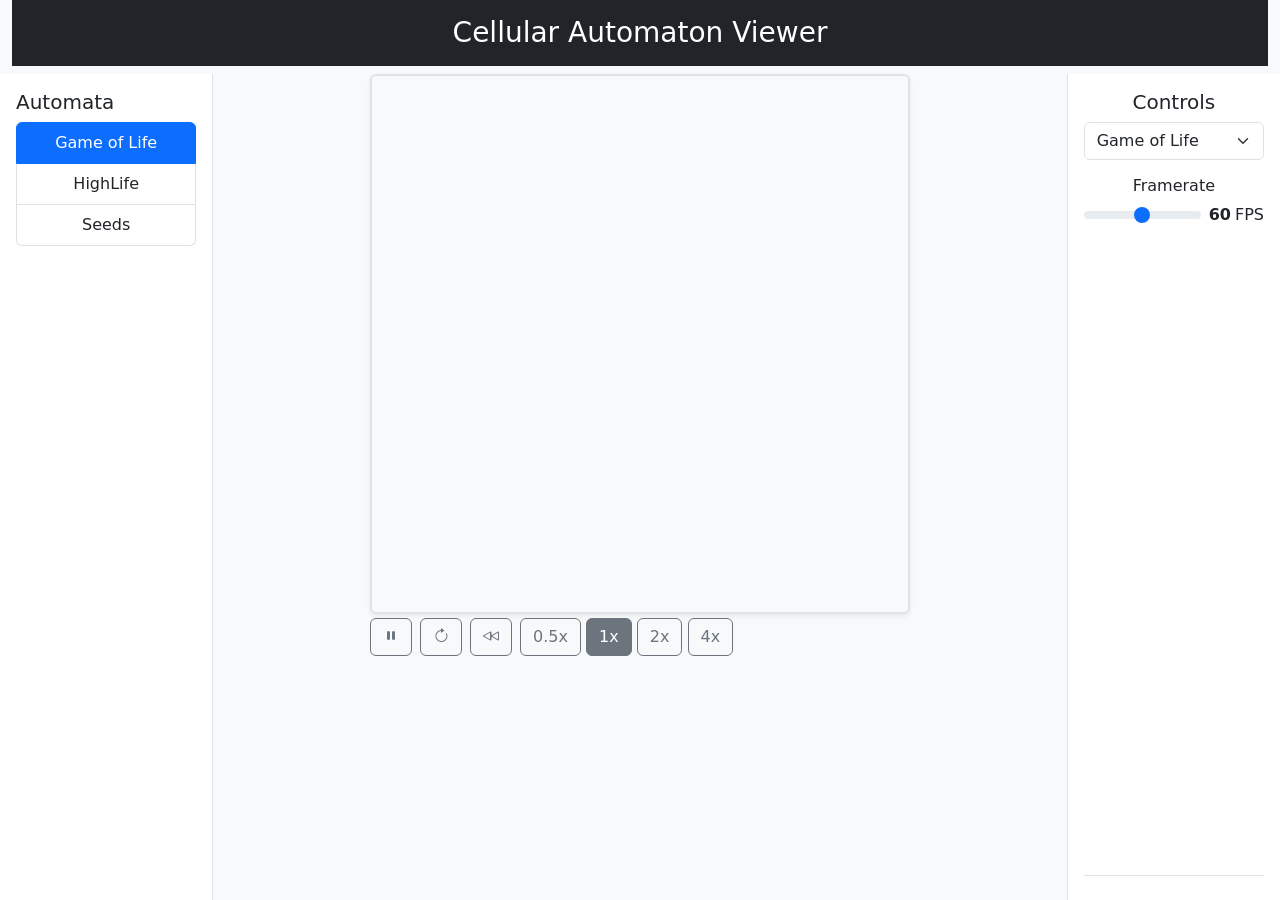
==== webapp/static/index.html @ 21d52c65 "Moved webapp files into more relevant places" ====
<!DOCTYPE html>
<html lang="en">

<head>
    <meta charset="UTF-8" />
    <meta name="viewport" content="width=device-width, initial-scale=1">
    <title>Cellular Automaton Viewer</title>

    <!-- Bootstrap CSS -->
    <link href="https://cdn.jsdelivr.net/npm/bootstrap@5.3.3/dist/css/bootstrap.min.css" rel="stylesheet">
    <!-- Bootstrap Icons -->
    <link href="https://cdn.jsdelivr.net/npm/bootstrap-icons@1.11.3/font/bootstrap-icons.css" rel="stylesheet">

    <!-- My CSS -->
    <link rel="stylesheet" href="./styles.css">
</head>

<body class="bg-light text-center">

    <div class="container-fluid vh-100 d-flex flex-column">
        <header class="py-3 mb-2 bg-dark text-white">
            <h3 class="mb-0">Cellular Automaton Viewer</h3>
        </header>

        <div class="row flex-grow-1">
            <!-- Left sidebar -->
            <aside class="col-md-2 bg-white border-end p-3 d-flex flex-column">
                <h5 class="text-start">Automata</h5>
                <ul class="list-group flex-grow-1 mb-3" id="automataList">
                    <li class="list-group-item active">Game of Life</li>
                    <li class="list-group-item">HighLife</li>
                    <li class="list-group-item">Seeds</li>
                </ul>
            </aside>

            <!-- Center: Canvas -->
            <main class="col-md-8 d-flex flex-column align-items-center bg-light">
                <div class="d-flex flex-column align-items-start">
                    <canvas id="ca" width="300" height="300" class="border border-2 shadow-sm rounded"></canvas>
                    <div class="mt-1 d-flex gap-2">
                        <button id="playPauseBtn" class="btn btn-outline-secondary">
                            <i id="playPauseIcon" class="bi bi-pause-fill"></i>
                        </button>
                        <button id="resetBtn" class="btn btn-outline-secondary">
                            <i id="resetIcon" class="bi bi-arrow-clockwise"></i>
                        </button>
                        <button id="rewindBtn" class="btn btn-outline-secondary">
                            <i id="rewindIcon" class="bi bi-rewind"></i>
                        </button>
                        <div id="speedControls" class="">
                            <button class="btn btn-outline-secondary" value="0.5">
                                <span>0.5x</span>
                            </button>
                            <button class="btn btn-secondary" value="1">
                                <span>1x</span>
                            </button>
                            <button class="btn btn-outline-secondary" value="2">
                                <span>2x</span>
                            </button>
                            <button class="btn btn-outline-secondary" value="4">
                                <span>4x</span>
                            </button>
                        </div>
                    </div>
                </div>
            </main>

            <!-- Right sidebar -->
            <aside class="col-md-2 bg-white border-start p-3 d-flex flex-column justify-content-between">
                <div>
                    <h5>Controls</h5>
                    <div class="d-grid gap-2 mb-3">
                        <select id="rule" class="form-select">
                            <option>Game of Life</option>
                            <option>HighLife</option>
                            <option>Seeds</option>
                        </select>
                    </div>

                    <h6>Framerate</h6>
                    <div class="d-flex align-items-center justify-content-between">
                        <input type="range" min="1" max="120" value="60" class="form-range flex-grow-1 me-2"
                            id="framerateSlider" list="framerateValues">
                        <datalist id="framerateValues">
                            <option value="1">
                            <option value="15">
                            <option value="30">
                            <option value="60">
                            <option value="90">
                            <option value="120">
                        </datalist>
                        <span id="framerateValue" class="fw-bold">60</span><span class="ms-1">FPS</span>
                    </div>
                </div>

                <div class="border-top pt-2 mt-3 text-start small text-muted d-flex justify-content-between">
                    <span id="subtitle"></span>
                    <span id="iterations"></span>
                </div>
            </aside>
        </div>
    </div>

    <!-- Bootstrap JS (optional, for dynamic features) -->
    <script src="https://cdn.jsdelivr.net/npm/bootstrap@5.3.3/dist/js/bootstrap.bundle.min.js"></script>

    <!--- My JS -->
    <script src="./main.js"></script>
</body>

</html>
---- webapp/static/styles.css ----
canvas {
    width: auto;
    height: 60vh;
    image-rendering: pixelated;
}

body {
    overflow: hidden;
}

.list-group-item {
    cursor: pointer;
}

.list-group-item.active {
    background-color: #0d6efd;
    border-color: #0d6efd;
}

.form-range {
    width: 100%;
}
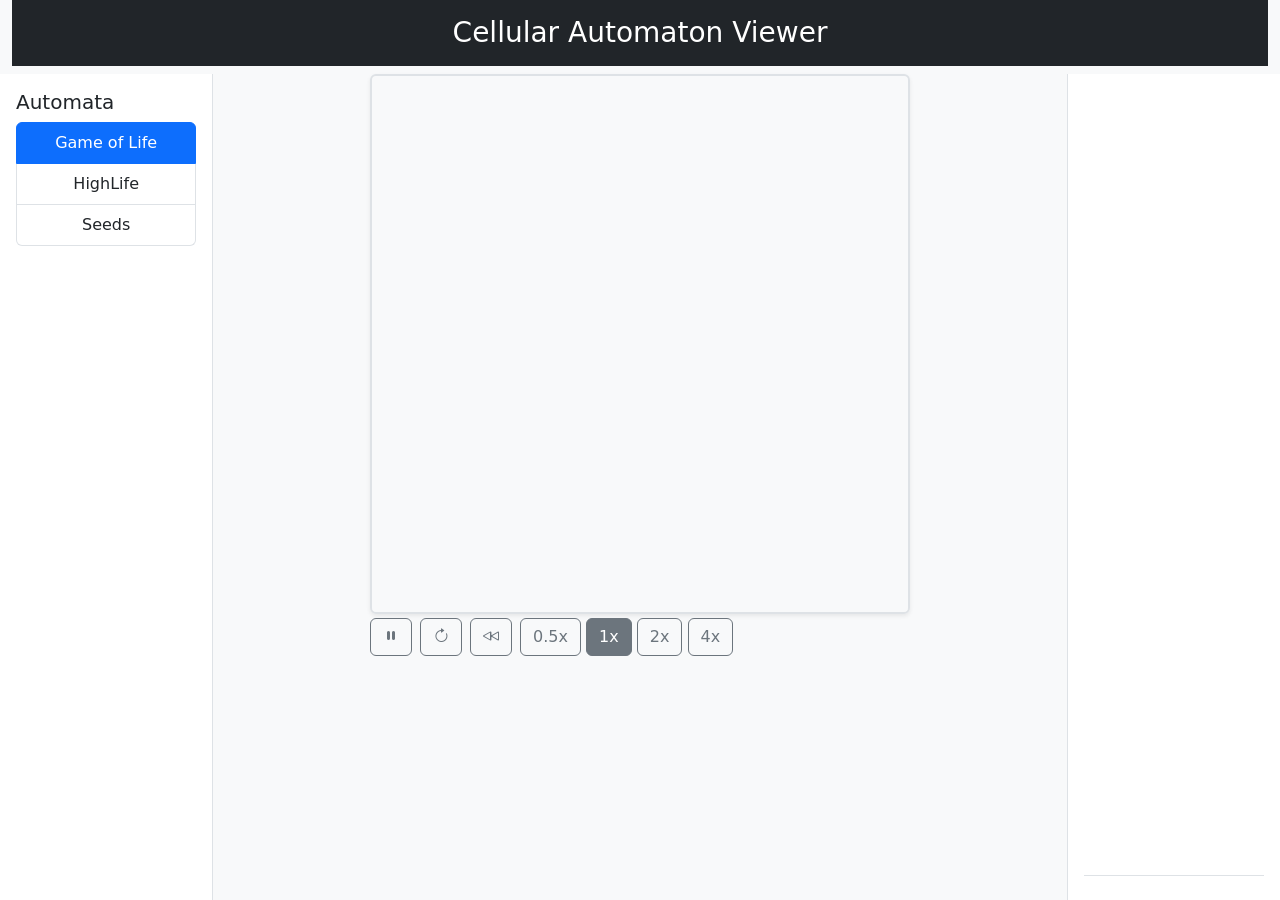
==== commit b4b99675: "Cleaned up unused HTML and JS" ====
--- a/webapp/static/index.html
+++ b/webapp/static/index.html
@@ -68,29 +68,6 @@
             <!-- Right sidebar -->
             <aside class="col-md-2 bg-white border-start p-3 d-flex flex-column justify-content-between">
                 <div>
-                    <h5>Controls</h5>
-                    <div class="d-grid gap-2 mb-3">
-                        <select id="rule" class="form-select">
-                            <option>Game of Life</option>
-                            <option>HighLife</option>
-                            <option>Seeds</option>
-                        </select>
-                    </div>
-
-                    <h6>Framerate</h6>
-                    <div class="d-flex align-items-center justify-content-between">
-                        <input type="range" min="1" max="120" value="60" class="form-range flex-grow-1 me-2"
-                            id="framerateSlider" list="framerateValues">
-                        <datalist id="framerateValues">
-                            <option value="1">
-                            <option value="15">
-                            <option value="30">
-                            <option value="60">
-                            <option value="90">
-                            <option value="120">
-                        </datalist>
-                        <span id="framerateValue" class="fw-bold">60</span><span class="ms-1">FPS</span>
-                    </div>
                 </div>
 
                 <div class="border-top pt-2 mt-3 text-start small text-muted d-flex justify-content-between">
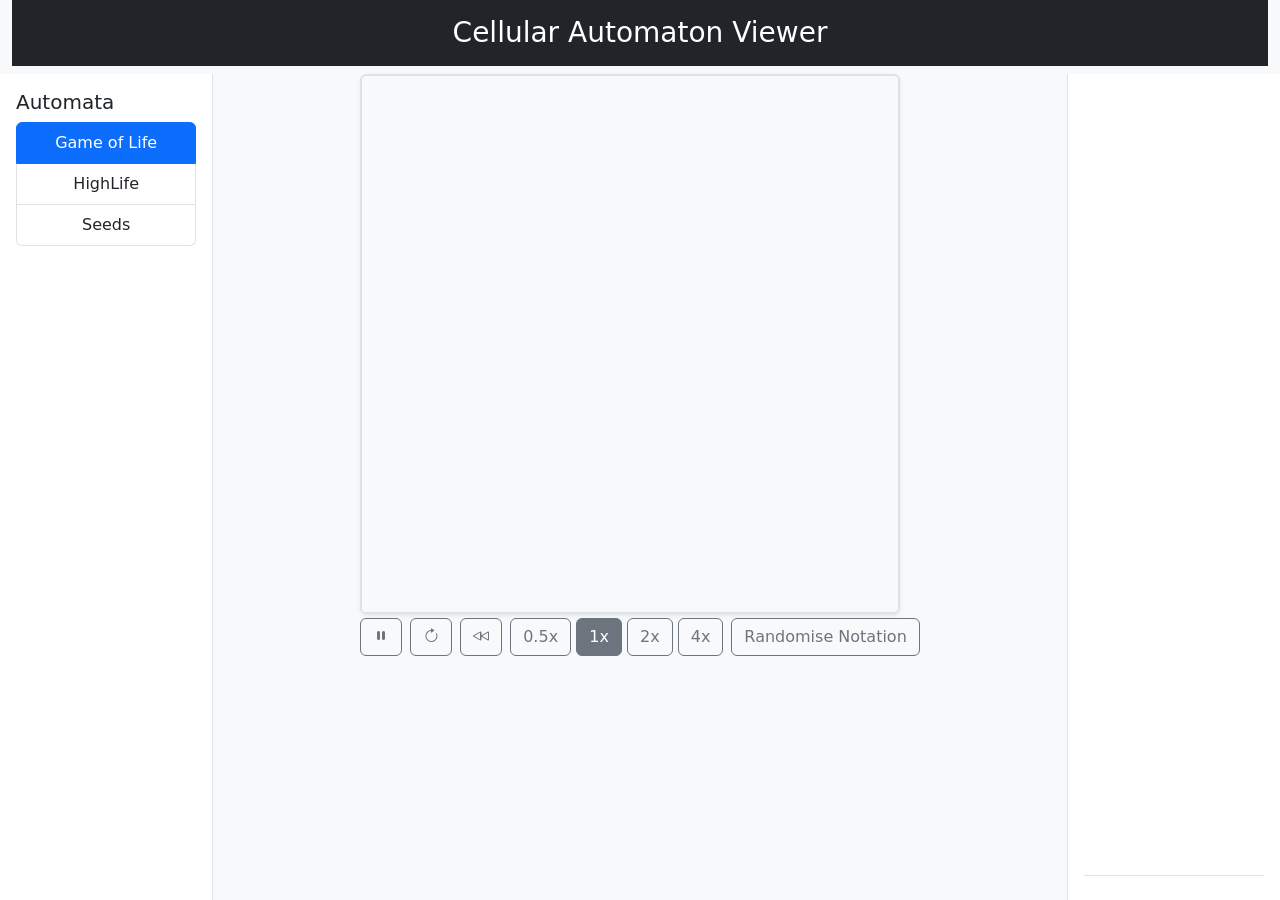
==== commit 09489cd6: "Made progress on a random binary automata feature" ====
--- a/webapp/static/index.html
+++ b/webapp/static/index.html
@@ -61,6 +61,9 @@
                                 <span>4x</span>
                             </button>
                         </div>
+                        <button id="randomiseNotationBtn" class="btn btn-outline-secondary">
+                            <span>Randomise Notation</span>
+                        </button>
                     </div>
                 </div>
             </main>
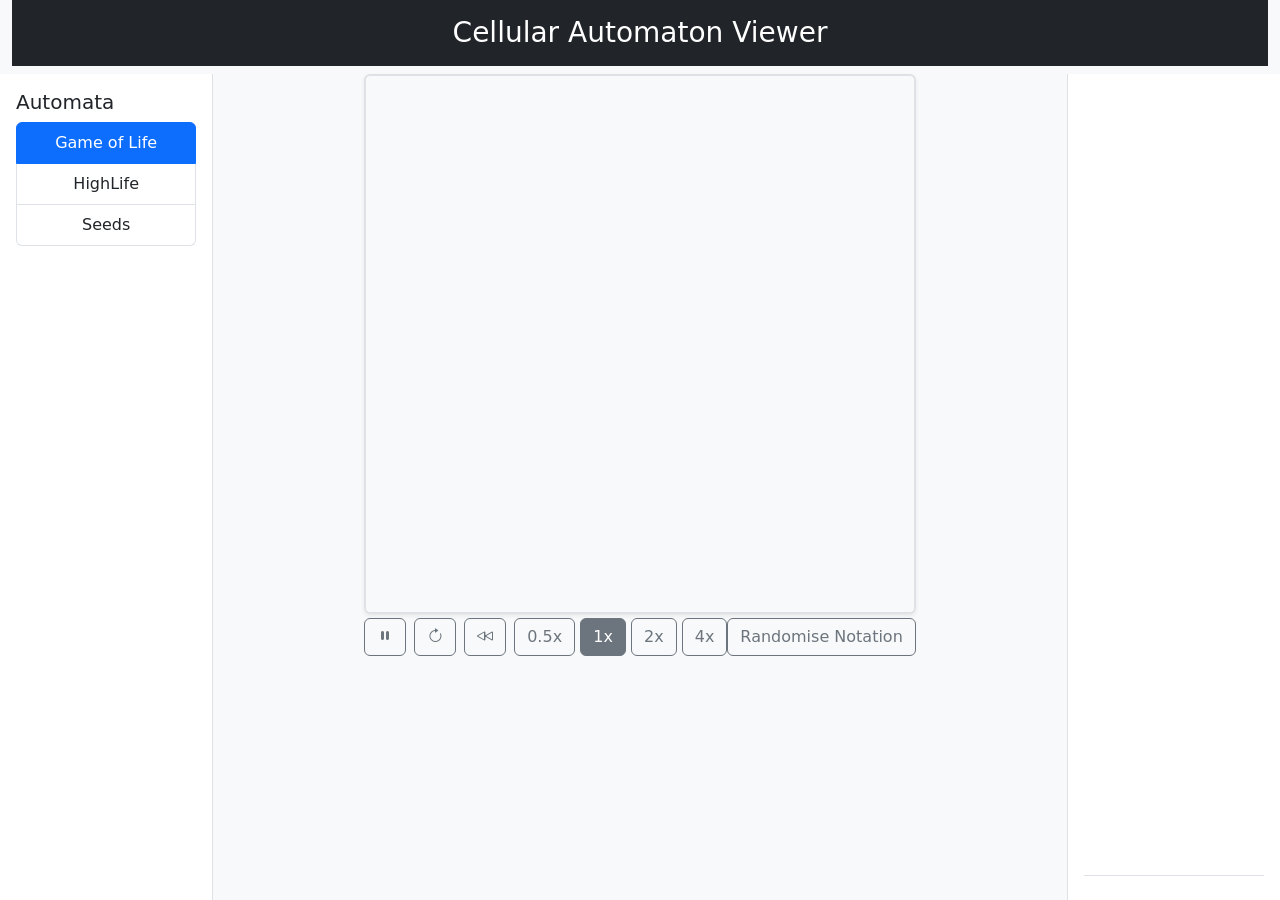
==== commit d8fb8a5f: "Got randomiser button to appear correctly" ====
--- a/webapp/static/index.html
+++ b/webapp/static/index.html
@@ -35,35 +35,39 @@
 
             <!-- Center: Canvas -->
             <main class="col-md-8 d-flex flex-column align-items-center bg-light">
-                <div class="d-flex flex-column align-items-start">
+                <div class="d-flex flex-column">
                     <canvas id="ca" width="300" height="300" class="border border-2 shadow-sm rounded"></canvas>
-                    <div class="mt-1 d-flex gap-2">
-                        <button id="playPauseBtn" class="btn btn-outline-secondary">
-                            <i id="playPauseIcon" class="bi bi-pause-fill"></i>
-                        </button>
-                        <button id="resetBtn" class="btn btn-outline-secondary">
-                            <i id="resetIcon" class="bi bi-arrow-clockwise"></i>
-                        </button>
-                        <button id="rewindBtn" class="btn btn-outline-secondary">
-                            <i id="rewindIcon" class="bi bi-rewind"></i>
-                        </button>
-                        <div id="speedControls" class="">
-                            <button class="btn btn-outline-secondary" value="0.5">
-                                <span>0.5x</span>
+                    <div class="mt-1 d-flex justify-content-between">
+                        <div class="d-flex gap-2">
+                            <button id="playPauseBtn" class="btn btn-outline-secondary">
+                                <i id="playPauseIcon" class="bi bi-pause-fill"></i>
                             </button>
-                            <button class="btn btn-secondary" value="1">
-                                <span>1x</span>
+                            <button id="resetBtn" class="btn btn-outline-secondary">
+                                <i id="resetIcon" class="bi bi-arrow-clockwise"></i>
                             </button>
-                            <button class="btn btn-outline-secondary" value="2">
-                                <span>2x</span>
+                            <button id="rewindBtn" class="btn btn-outline-secondary">
+                                <i id="rewindIcon" class="bi bi-rewind"></i>
                             </button>
-                            <button class="btn btn-outline-secondary" value="4">
-                                <span>4x</span>
+                            <div id="speedControls" class="gap-1">
+                                <button class="btn btn-outline-secondary" value="0.5">
+                                    <span>0.5x</span>
+                                </button>
+                                <button class="btn btn-secondary" value="1">
+                                    <span>1x</span>
+                                </button>
+                                <button class="btn btn-outline-secondary" value="2">
+                                    <span>2x</span>
+                                </button>
+                                <button class="btn btn-outline-secondary" value="4">
+                                    <span>4x</span>
+                                </button>
+                            </div>
+                        </div>
+                        <div>
+                            <button id="randomiseNotationBtn" class="btn btn-outline-secondary">
+                                <span>Randomise Notation</span>
                             </button>
                         </div>
-                        <button id="randomiseNotationBtn" class="btn btn-outline-secondary">
-                            <span>Randomise Notation</span>
-                        </button>
                     </div>
                 </div>
             </main>
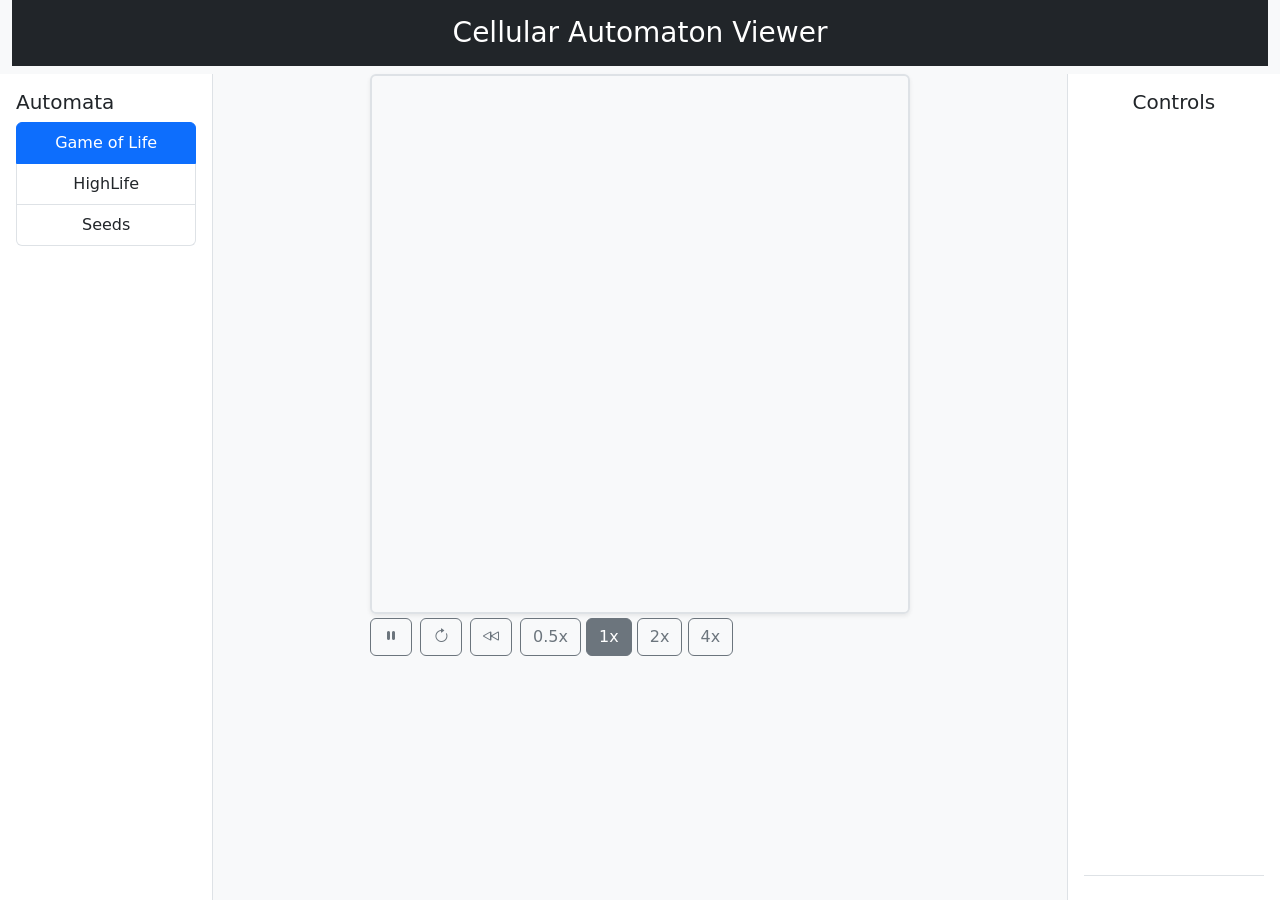
==== commit aaea2d4a: "Added an input field to submit own B/S notations." ====
--- a/webapp/static/index.html
+++ b/webapp/static/index.html
@@ -63,18 +63,30 @@
                                 </button>
                             </div>
                         </div>
-                        <div>
+                        <!-- <div>
                             <button id="randomiseNotationBtn" class="btn btn-outline-secondary">
                                 <span>Randomise Notation</span>
                             </button>
-                        </div>
+                        </div> -->
                     </div>
                 </div>
             </main>
 
             <!-- Right sidebar -->
             <aside class="col-md-2 bg-white border-start p-3 d-flex flex-column justify-content-between">
-                <div>
+                <div class="d-flex flex-column align-items-stretch gap-2">
+                    <h5>Controls</h5>
+                    <div id="randomBinaryControlsContainer" class="d-none flex-column gap-2">
+                        <button id="randomiseNotationBtn" class="btn btn-primary">
+                            <span>Randomise B/S</span>
+                        </button>
+                        <div class="d-flex align-items-stretch justify-content-between">
+                            <input type="text" id="bsNotationInput" placeholder="B3/S23" />
+                            <button id="bsNotationSubmitBtn" class="btn btn-primary">
+                                <i id="bsNotationSubmitIcon" class="bi bi-play-fill"></i>
+                            </button>
+                        </div>
+                    </div>
                 </div>
 
                 <div class="border-top pt-2 mt-3 text-start small text-muted d-flex justify-content-between">
